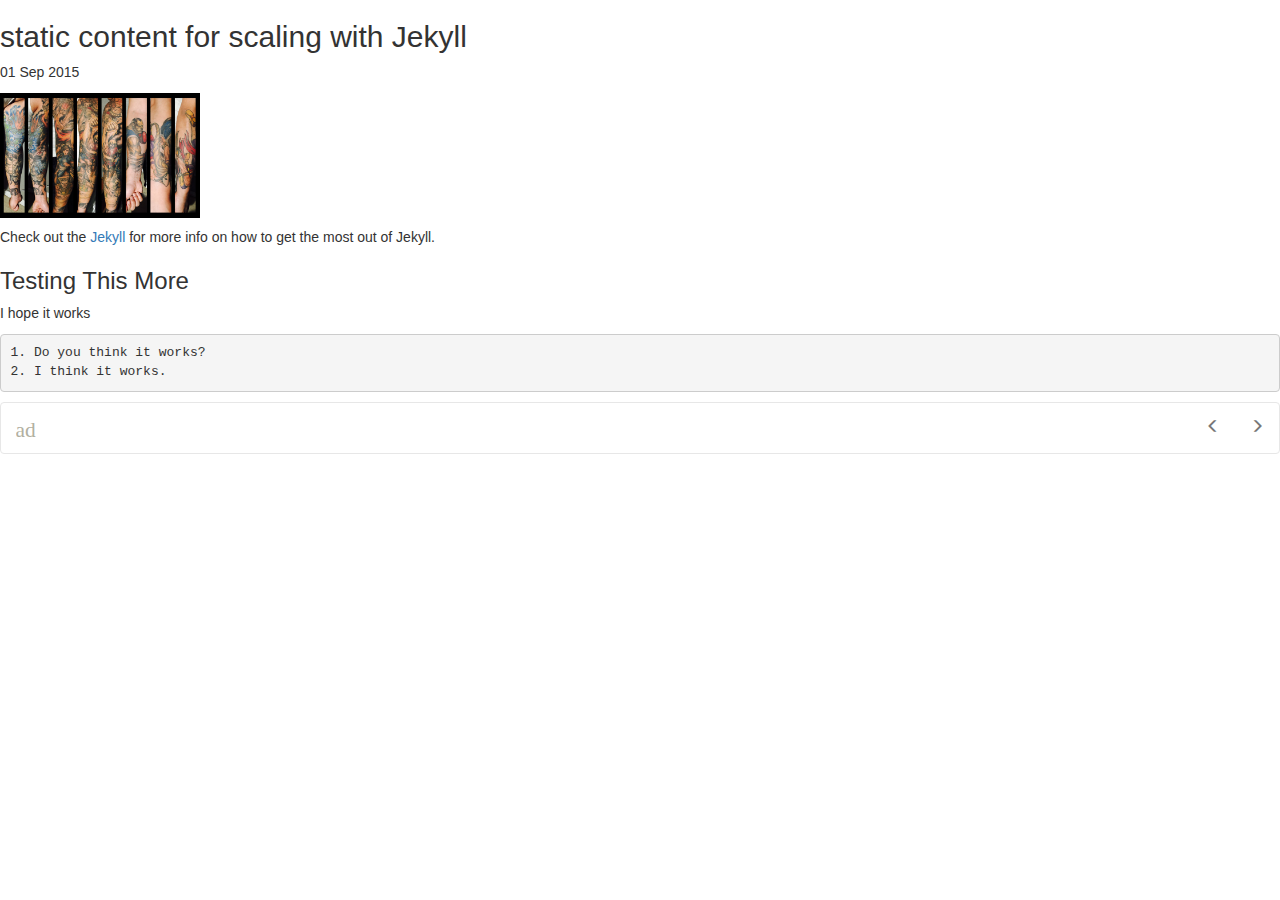
==== jekyll/update/2015/09/01/welcome-to-jekyll copy 10.html @ 21d512b7 "updates" ====
<!DOCTYPE html>
<html>
    <head>
        <meta charset="utf-8">
        <meta http-equiv="X-UA-Compatible" content="IE=edge,chrome=1">
        <title>static content for scaling with Jekyll</title>
        <meta name="viewport" content="width=device-width">
        <link rel="stylesheet" href="/assets/css/main.css">
    </head>
    <body>
      <h2>static content for scaling with Jekyll</h2>
<p class="meta">01 Sep 2015</p>
<div class="post">
<!-- First image must have the word 'width' for postcards.jade to pick it up. Split was set to 'width' instead of '>' -->

<p><img src="/assets/img/jb700.jpg" width="200px"></p>

<p>Check out the <a href="http://jekyllrb.com">Jekyll</a> for more info on how to get the most out of Jekyll.</p>

<h3>Testing This More</h3>

<p>I hope it works</p>
<div class="highlight"><pre><code class="language-text" data-lang="text">1. Do you think it works?
2. I think it works.
</code></pre></div>
</div>

  <nav class="navbar navbar-default navbar-bottom navbar-ad">
    <div class="container-fluid">
        <a class="navbar-brand" href="/">
          <img alt="Brand" src="/assets/img/logo-ad.svg" height="20px">
        </a>
    <p class="navbar-text navbar-right"><a href="#" class="navbar-link"><span class="glyphicon glyphicon-menu-right" aria-hidden="true"></span></a></p>
    <p class="navbar-text navbar-right"><a href="#" class="navbar-link"><span class="glyphicon glyphicon-menu-left" aria-hidden="true"></span></a></p>
    </div>
  </nav>

      <script src="https://ajax.googleapis.com/ajax/libs/jquery/1.11.3/jquery.min.js"></script>
      <script>
        (function(i,s,o,g,r,a,m){i['GoogleAnalyticsObject']=r;i[r]=i[r]||function(){
        (i[r].q=i[r].q||[]).push(arguments)},i[r].l=1*new Date();a=s.createElement(o),
        m=s.getElementsByTagName(o)[0];a.async=1;a.src=g;m.parentNode.insertBefore(a,m)
        })(window,document,'script','//www.google-analytics.com/analytics.js','ga');
        ga('create', 'UA-66342666-3', 'auto');
        ga('send', 'pageview');
      </script>


    </body>
</html>
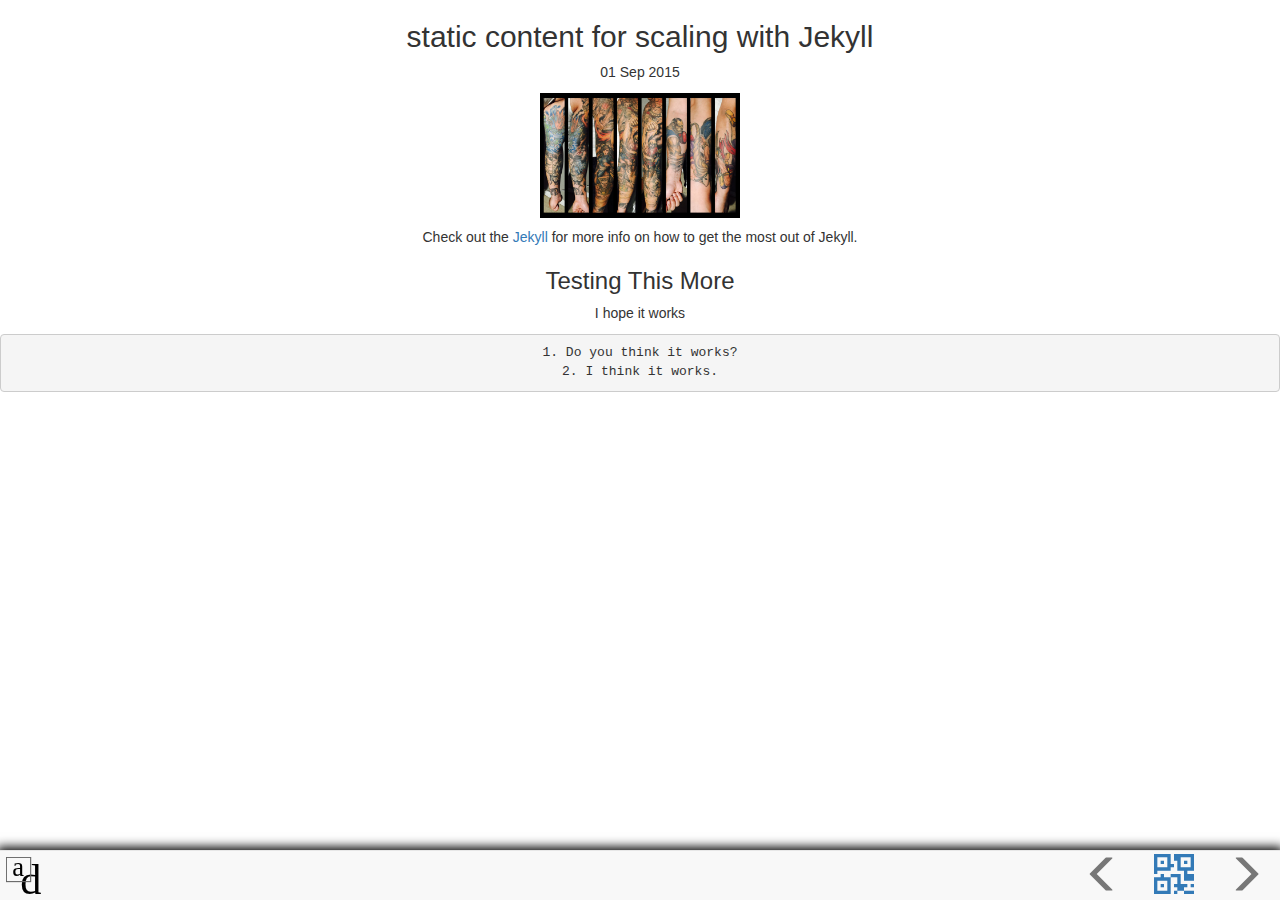
==== commit 0cd202f2: "paginate" ====
--- a/jekyll/update/2015/09/01/welcome-to-jekyll copy 10.html
+++ b/jekyll/update/2015/09/01/welcome-to-jekyll copy 10.html
@@ -5,12 +5,13 @@
         <meta http-equiv="X-UA-Compatible" content="IE=edge,chrome=1">
         <title>static content for scaling with Jekyll</title>
         <meta name="viewport" content="width=device-width">
+        <link rel="icon" type="image/png" href="/favicon.png">
         <link rel="stylesheet" href="/assets/css/main.css">
     </head>
     <body>
-      <h2>static content for scaling with Jekyll</h2>
-<p class="meta">01 Sep 2015</p>
-<div class="post">
+      <h2 class="text-center">static content for scaling with Jekyll</h2>
+<p class="meta text-center">01 Sep 2015</p>
+<div class="post text-center">
 <!-- First image must have the word 'width' for postcards.jade to pick it up. Split was set to 'width' instead of '>' -->
 
 <p><img src="/assets/img/jb700.jpg" width="200px"></p>
@@ -25,13 +26,24 @@
 </code></pre></div>
 </div>
 
-  <nav class="navbar navbar-default navbar-bottom navbar-ad">
-    <div class="container-fluid">
+  <nav class="navbar navbar-default navbar-fixed-bottom navbar-ad">
+    <div class="container-fluid container-ad">
         <a class="navbar-brand" href="/">
-          <img alt="Brand" src="/assets/img/logo-ad.svg" height="20px">
+          <img alt="Brand" src="/assets/img/newlogo.svg" height="37px">
         </a>
-    <p class="navbar-text navbar-right"><a href="#" class="navbar-link"><span class="glyphicon glyphicon-menu-right" aria-hidden="true"></span></a></p>
-    <p class="navbar-text navbar-right"><a href="#" class="navbar-link"><span class="glyphicon glyphicon-menu-left" aria-hidden="true"></span></a></p>
+
+        <p class="navbar-text navbar-right">
+          
+          <a href="/jekyll/update/2015/09/01/welcome-to-jekyll%20copy.html" class="navbar-link">
+          <span class="glyphicon glyphicon-menu-left" aria-hidden="true"></span></a>
+          
+
+          <a href="#"><span class="glyphicon glyphicon-qrcode" aria-hidden="true"></span></a>
+          
+          <a href="/jekyll/update/2015/09/01/welcome-to-jekyll%20copy%202.html" class="navbar-link">
+          <span class="glyphicon glyphicon-menu-right" aria-hidden="true"></span></a>
+          
+        </p>
     </div>
   </nav>
 
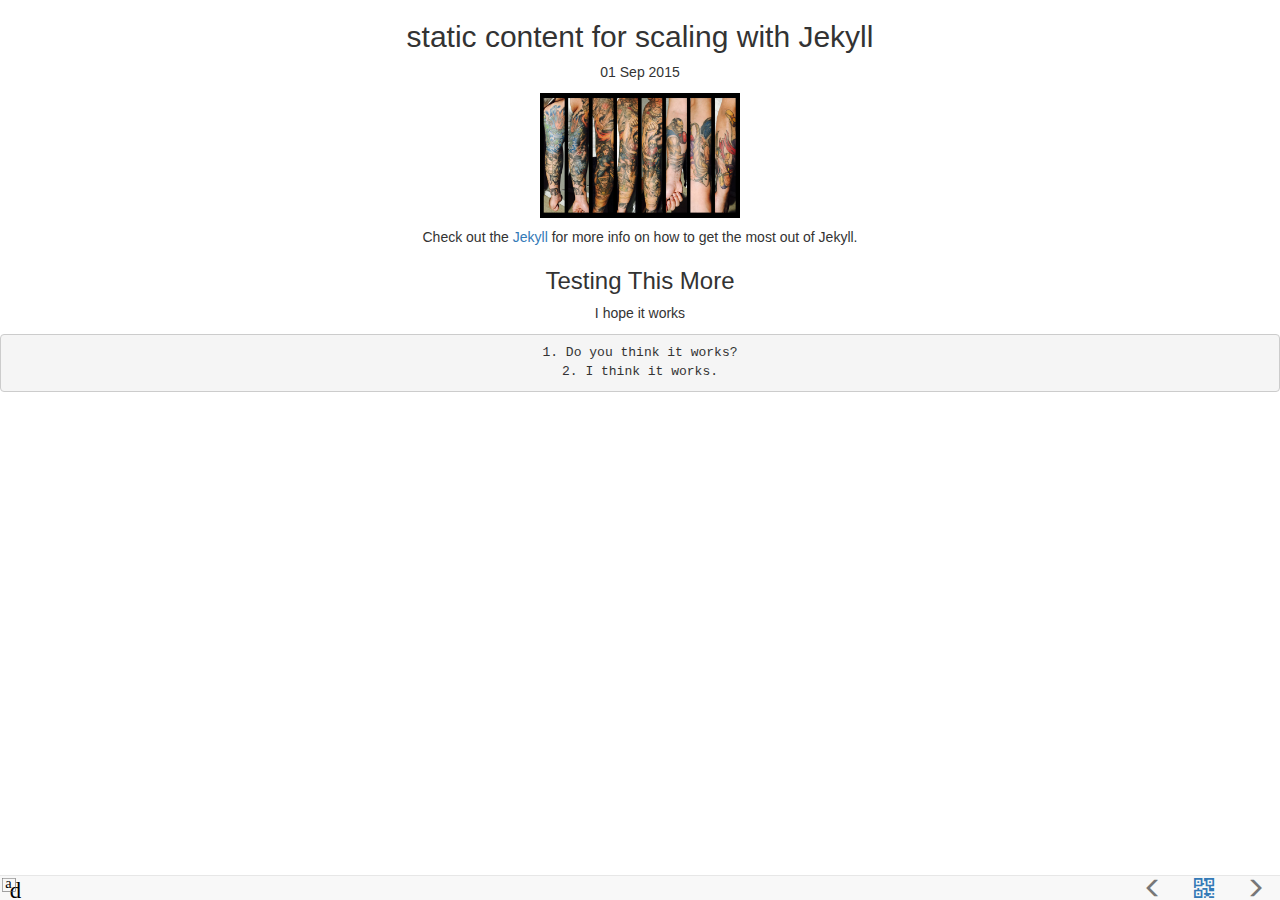
==== commit 2b6806c0: "updated navbar" ====
--- a/jekyll/update/2015/09/01/welcome-to-jekyll copy 10.html
+++ b/jekyll/update/2015/09/01/welcome-to-jekyll copy 10.html
@@ -26,10 +26,10 @@
 </code></pre></div>
 </div>
 
-  <nav class="navbar navbar-default navbar-fixed-bottom navbar-ad">
-    <div class="container-fluid container-ad">
+  <nav class="navbar navbar-default navbar-fixed-bottom">
+    <div class="container-fluid">
         <a class="navbar-brand" href="/">
-          <img alt="Brand" src="/assets/img/newlogo.svg" height="37px">
+          <img alt="Brand" src="/assets/img/newlogo.svg" height="20px">
         </a>
 
         <p class="navbar-text navbar-right">
